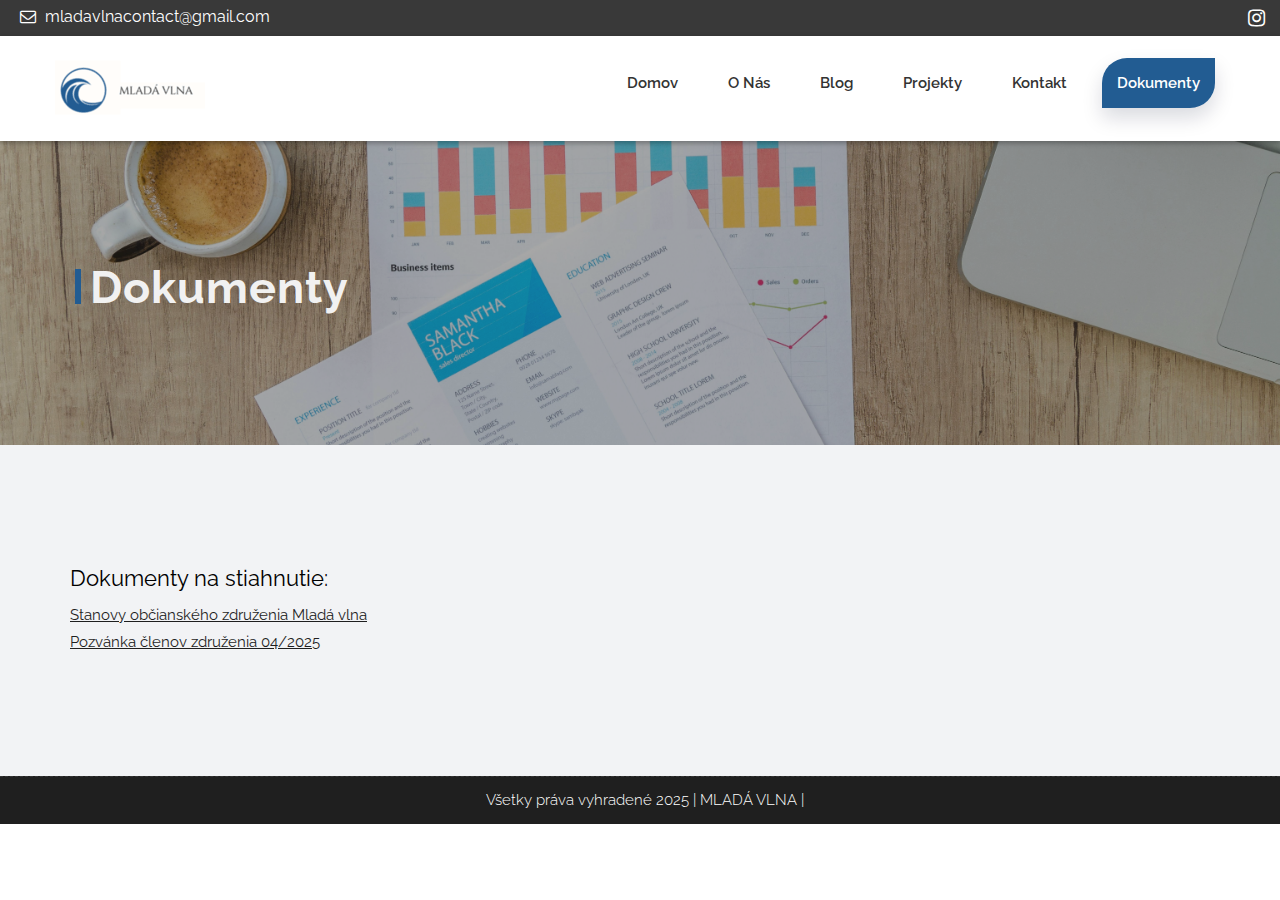
==== documents.html @ abb76377 "initial commit" ====
<!DOCTYPE html>
<html lang="sk">

    <!-- Basic -->
    <meta charset="utf-8">
    <meta http-equiv="X-UA-Compatible" content="IE=edge">   
   
    <!-- Mobile Metas -->
    <meta name="viewport" content="width=device-width, initial-scale=1.0">
    <!-- <meta name="viewport" content="width=device-width, minimum-scale=1.0, maximum-scale=1.0, user-scalable=no"> -->
 
     <!-- Site Metas -->
    <title>Mladá vlna - dokumenty</title>  
    <meta name="keywords" content="">
    <meta name="description" content="">
    <meta name="author" content="">

    <!-- Site Icons -->
    <link rel="shortcut icon" href="images/logos/logo_small.png" type="image/x-icon">
    <link rel="apple-touch-icon" href="images/apple-touch-icon.png">

    <!-- Bootstrap CSS -->
    <link rel="stylesheet" href="css/bootstrap.min.css">
    <!-- Site CSS -->
    <link rel="stylesheet" href="style.css">
    <!-- Responsive CSS -->
    <link rel="stylesheet" href="css/responsive.css">
    <!-- Custom CSS -->
    <link rel="stylesheet" href="css/custom.css">

    <!-- Modernizer for Portfolio -->
    <script src="js/modernizer.js"></script>

    <!--[if lt IE 9]>
      <script src="https://oss.maxcdn.com/libs/html5shiv/3.7.0/html5shiv.js"></script>
      <script src="https://oss.maxcdn.com/libs/respond.js/1.4.2/respond.min.js"></script>
    <![endif]-->

</head>
<body>

    <!-- LOADER -->
    <div id="preloader">
        <div class="loader">
			<div class="loader__bar"></div>
			<div class="loader__bar"></div>
			<div class="loader__bar"></div>
			<div class="loader__bar"></div>
			<div class="loader__bar"></div>
			<div class="loader__ball"></div>
		</div>
    </div><!-- end loader -->
    <!-- END LOADER -->
    
	<div class="top-bar">
		<div class="container-fluid">
			<div class="row">
				<div class="col-md-6 col-sm-6">
					<div class="left-top">
						<div class="email-box">
							<a href="#"><i class="fa fa-envelope-o" aria-hidden="true"></i> mladavlnacontact@gmail.com</a>
						</div>
					</div>
				</div>
				<div class="col-md-6 col-sm-6">
					<div class="right-top">
						<div class="social-box">
							<ul>
								<li><a href="https://www.instagram.com/mladavlna/" target="_blank" rel="noopener noreferrer"><i class="fa fa-instagram" aria-hidden="true"></i></a></li>
                                <!-- <li><a href="" target="_blank" rel="noopener noreferrer"><i class="fa fa-instagram" aria-hidden="true"></i></a></li> -->
                            </ul>
						</div>
					</div>
				</div>
			</div>
		</div>
	</div>
    <header class="header header_style_01">
        <nav class="megamenu navbar navbar-default">
            <div class="container-fluid">
                <div class="navbar-header">
                    <button type="button" class="navbar-toggle collapsed" data-toggle="collapse" data-target="#navbar" aria-expanded="false" aria-controls="navbar">
                        <span class="sr-only"></span>
                        <span class="icon-bar"></span>
                        <span class="icon-bar"></span>
                        <span class="icon-bar"></span>
                    </button>
                    <a class="navbar-brand" href="index.html"><img src="images/logos/logo_long.png" alt="image"></a>
                </div>
                <div id="navbar" class="navbar-collapse collapse">
                    <ul class="nav navbar-nav navbar-right">
                        <li><a href="index.html">Domov</a></li>
                        <li><a href="about-us.html">O nás</a></li>
                        <li><a href="blog.html">Blog</a></li>
                        <li><a href="projects.html">Projekty</a></li>
						<li><a href="contact.html">Kontakt</a></li>
                        <li><a href="documents.html" class="active">Dokumenty</a></li>
                    </ul>
                </div>
            </div>
        </nav>
    </header>

   	<div class="banner-area banner-bg-4">
		<div class="container">
			<div class="row">
				<div class="col-md-12">
					<div class="banner">
						<h2>Dokumenty</h2>
					</div>
				</div>
			</div>
		</div>
	</div>

    <div id="services" class="parallax section lb">
        <div class="container">
            <h2 style="color: black;">Dokumenty na stiahnutie:</h2>
            <a href="Documents/LT_Stanovy_20250120.pdf" download><u>Stanovy občianského združenia Mladá vlna</u></a><br>
            <a href="Documents/pozvanka_04_2025.pdf" download><u>Pozvánka členov združenia 04/2025</u></a>
        </div>
    </div>

    <div class="copyrights">
        <div class="container">
            <div class="footer-distributed">
                <div class="footer-left">                   
                    <p class="footer-company-name"> Všetky práva vyhradené 2025 | MLADÁ VLNA | </p>
                </div>
            </div>
        </div><!-- end container -->
    </div><!-- end copyrights -->

    <a href="#" id="scroll-to-top" class="dmtop global-radius"><i class="fa fa-angle-up"></i></a>

    <!-- ALL JS FILES -->
    <script src="js/all.js"></script>
    <!-- ALL PLUGINS -->
    <script src="js/custom.js"></script>
    <script src="js/portfolio.js"></script>
    <script src="js/hoverdir.js"></script>    

</body>
</html>
---- style.css ----
/*------------------------------------------------------------------
    Version: 1.0
-------------------------------------------------------------------*/


/*------------------------------------------------------------------
    [Table of contents]

    1. IMPORT FONTS
    2. IMPORT FILES
    3. SKELETON
    4. WP CORE
    5. HEADER
    6. SECTIONS
    7. SECTIONS
    8. PORTFOLIO
    9. TESTIMONIALS
    10. PRICING TABLES
    11. ICON BOXES
    12. MESSAGE BOXES
    13. FEATURES
    14. CONTACT
    15. FOOTER
    16. MISC
    17. BUTTONS
-------------------------------------------------------------------*/


/*------------------------------------------------------------------
    IMPORT FONTS
-------------------------------------------------------------------*/

@import url('https://fonts.googleapis.com/css?family=Raleway:100,200,300,400,500,600,700,900');

/*------------------------------------------------------------------
    IMPORT FILES
-------------------------------------------------------------------*/

@import url(css/animate.css);
@import url(css/flaticon.css);
@import url(css/icomoon.css);
@import url(css/prettyPhoto.css);
@import url(css/owl.carousel.css);
@import url(css/font-awesome.min.css);

/*------------------------------------------------------------------
    SKELETON
-------------------------------------------------------------------*/

body {
    font-size: 15px;
    font-family: 'Raleway', sans-serif;
    line-height: 1.80857;
}

body.demos .section {
    background: url(images/bg.png) repeat top center #f2f3f5;
}

body.demos .section-title img {
    max-width: 280px;
    display: block;
    margin: 10px auto;
}

body.demos .service-widget h3 {
    border-bottom: 1px solid #ededed;
    font-size: 18px;
    padding: 20px 0;
    background-color: #ffffff;
}

body.demos .service-widget {
    margin: 0 0 30px;
    padding: 30px;
    background-color: #fff
}

body.demos .container-fluid {
    max-width: 1080px
}

a {
    color: #1f1f1f;
    text-decoration: none !important;
    outline: none !important;
    -webkit-transition: all .3s ease-in-out;
    -moz-transition: all .3s ease-in-out;
    -ms-transition: all .3s ease-in-out;
    -o-transition: all .3s ease-in-out;
    transition: all .3s ease-in-out;
}

h1,
h2,
h3,
h4,
h5,
h6 {
    letter-spacing: 0;
    font-weight: normal;
    position: relative;
    padding: 0 0 10px 0;
    font-weight: normal;
    line-height: 120% !important;
    color: #1f1f1f;
    margin: 0
}

h1 {
    font-size: 24px
}

h2 {
    font-size: 22px
}

h3 {
    font-size: 18px
}

h4 {
    font-size: 16px
}

h5 {
    font-size: 14px
}

h6 {
    font-size: 13px
}

h1 a,
h2 a,
h3 a,
h4 a,
h5 a,
h6 a {
    color: #212121;
    text-decoration: none!important;
    opacity: 1
}

h1 a:hover,
h2 a:hover,
h3 a:hover,
h4 a:hover,
h5 a:hover,
h6 a:hover {
    opacity: .8
}

a {
    color: #1f1f1f;
    text-decoration: none;
    outline: none;
}

a,
.btn {
    text-decoration: none !important;
    outline: none !important;
    -webkit-transition: all .3s ease-in-out;
    -moz-transition: all .3s ease-in-out;
    -ms-transition: all .3s ease-in-out;
    -o-transition: all .3s ease-in-out;
    transition: all .3s ease-in-out;
}

.btn-custom {
    margin-top: 20px;
    background-color: transparent !important;
    border: 2px solid #ddd;
    padding: 12px 40px;
    font-size: 16px;
}

.lead {
    font-size: 18px;
    line-height: 30px;
    color: black;
    margin: 0;
    padding: 0;
    text-align: justify;
}

blockquote {
    margin: 20px 0 20px;
    padding: 30px;
}

ul, li, ol{
	margin: 0px;
	padding: 0px;
	list-style: none;
}

/*------------------------------------------------------------------
    WP CORE
-------------------------------------------------------------------*/

.first {
    clear: both
}

.last {
    margin-right: 0
}

.alignnone {
    margin: 5px 20px 20px 0;
}

.aligncenter,
div.aligncenter {
    display: block;
    margin: 5px auto 5px auto;
}

.alignright {
    float: right;
    margin: 10px 0 20px 20px;
}

.alignleft {
    float: left;
    margin: 10px 20px 20px 0;
}

a img.alignright {
    float: right;
    margin: 10px 0 20px 20px;
}

a img.alignnone {
    margin: 10px 20px 20px 0;
}

a img.alignleft {
    float: left;
    margin: 10px 20px 20px 0;
}

a img.aligncenter {
    display: block;
    margin-left: auto;
    margin-right: auto
}

.wp-caption {
    background: #fff;
    border: 1px solid #f0f0f0;
    max-width: 96%;
    /* Image does not overflow the content area */
    padding: 5px 3px 10px;
    text-align: center;
}

.wp-caption.alignnone {
    margin: 5px 20px 20px 0;
}

.wp-caption.alignleft {
    margin: 5px 20px 20px 0;
}

.wp-caption.alignright {
    margin: 5px 0 20px 20px;
}

.wp-caption img {
    border: 0 none;
    height: auto;
    margin: 0;
    max-width: 98.5%;
    padding: 0;
    width: auto;
}

.wp-caption p.wp-caption-text {
    font-size: 11px;
    line-height: 17px;
    margin: 0;
    padding: 0 4px 5px;
}


/* Text meant only for screen readers. */

.screen-reader-text {
    clip: rect(1px, 1px, 1px, 1px);
    position: absolute !important;
    height: 1px;
    width: 1px;
    overflow: hidden;
}

.screen-reader-text:focus {
    background-color: #f1f1f1;
    border-radius: 3px;
    box-shadow: 0 0 2px 2px rgba(0, 0, 0, 0.6);
    clip: auto !important;
    color: #21759b;
    display: block;
    font-size: 14px;
    font-size: 0.875rem;
    font-weight: bold;
    height: auto;
    left: 5px;
    line-height: normal;
    padding: 15px 23px 14px;
    text-decoration: none;
    top: 5px;
    width: auto;
    z-index: 100000;
    /* Above WP toolbar. */
}

/*------------------------------------------------------------------
    Top head
-------------------------------------------------------------------*/

.top-bar{
	background: #393939;
}
.left-top{
	padding: 3px 0px; 
}
.email-box{
	display: inline-block;
	margin-right: 20px;
}
.email-box a{
	color: #ffffff;
	font-size: 16px;
}
.email-box a:hover{
	color: #225C92;
}
.email-box a i{
	padding: 0px 5px;
}
.phone-box{
	display: inline-block;
}

.phone-box a{
	color: #ffffff;
	font-size: 16px;
}
.phone-box a:hover{
	color: #225C92;
}
.phone-box a i{
	padding: 0px 5px;
}

.social-box{
	float: right;
}

.social-box ul li{
	display: inline-block;
	padding-left: 10px;
}

.social-box ul li a{
	color: #ffffff;
	font-size: 20px;
}
.social-box ul li a:hover{
	color: #225C92;
}


/*------------------------------------------------------------------
    HEADER
-------------------------------------------------------------------*/

.megamenu .nav,
.megamenu .collapse,
.megamenu .dropup,
.megamenu .dropdown {
    position: static;
}

.megamenu .container-fluid {
    position: relative;
}

.megamenu .dropdown-menu {
    left: auto;
}

.megamenu .megamenu-content {
    padding: 20px 30px;
}

.megamenu .dropdown.megamenu-fw .dropdown-menu {
    left: 0;
    right: 0;
}

.megamenu .list-unstyled {
    min-width: 200px;
}

.header_style_01 {
    background-color: rgba(255, 255, 255);
    display: block;
    left: 0;
    padding: 20px 40px !important;
    position: relative;
    right: 0;
    top: 0;
    width: 100%;
	-webkit-box-shadow: 0px 2px 5px 0px rgba(0,0,0,0.30);
	-moz-box-shadow: 0px 2px 5px 0px rgba(0,0,0,0.30);
	box-shadow: 0px 2px 5px 0px rgba(0,0,0,0.30);
    z-index: 111;
}

.header_style_01 .navbar-default {
    background-color: transparent;
    border: 0;
	border-radius: 0px;
}

.header_style_01 .navbar,
.header_style_01 .navbar-nav,
.header_style_01 .navbar-default,
.header_style_01 .nav {
    margin-bottom: 0 !important;
}

.header_style_01 .navbar-brand {
    padding: 2px 15px 0 15px;
	height: auto;
}

.header_style_01 .navbar-default .navbar-nav > li > a {
    border-radius: 0;
    color: #ffffff;
    font-size: 15px;
    font-style: normal;
    font-weight: 600;
    text-transform: capitalize;
    background-color: transparent;
}

.header_style_01 .navbar-default .navbar-nav > li a {
	color: #333333;
	padding: 15px 15px;
}

.header_style_01 .navbar-default .navbar-nav > li a.active{
	color: #ffffff;
	box-shadow: 0 10px 20px 0 rgba(5, 16, 44, .15);
	border-radius: 25px 0px 25px 0px;
	background: #225C92;
}

.header_style_01 .navbar-default .navbar-nav > li:hover a,
.header_style_01 .navbar-default .navbar-nav > li:focus a {
    color: #ffffff;
	box-shadow: 0 10px 20px 0 rgba(5, 16, 44, .15);
	border-radius: 25px 0px 25px 0px;
	background: #225C92;
}

.header_style_01 .navbar-right > li {
    margin-top: 2px;
    -webkit-transition: all .3s ease-in-out;
    -moz-transition: all .3s ease-in-out;
    -ms-transition: all .3s ease-in-out;
    -o-transition: all .3s ease-in-out;
    transition: all .3s ease-in-out;
}

.header_style_01 .navbar-right > li > a {
    padding-bottom: 10px;
    padding-top: 10px;
}

li.social-links {
    margin: 0 8px;
}

li.social-links a {
    padding: 13px 0 !important;
}

.navbar-nav li {
    position: relative;
	margin: 0px 10px;
}

.navbar-nav span {
    font-size: 24px;
    position: absolute;
    right: 2px;
    top: 13px;
}

/*------------------------------------------------------------------
    Banner Slider
-------------------------------------------------------------------*/

.slider-bg-one {
    background-image: url("uploads/slider_01.jpg");
    background-position: center center;
    background-repeat: no-repeat;
    background-size: cover;
}

.slider-bg-two {
    background-image: url("uploads/slider_02.jpg");
    background-position: center center;
    background-repeat: no-repeat;
    background-size: cover;
}

.slider-bg-three {
    background-image: url("uploads/slider_03.jpg");
    background-position: center center;
    background-repeat: no-repeat;
    background-size: cover;
}

.slider-content-area {
    height: 100vh;
    position: relative;
}

.home-one-slider-otem .slider-content-area {
    height: 650px;
    position: relative;
}

.slide-text {
    position: absolute;
    top: 50%;
    transform: translateY(-50%);
    width: 100%;
    z-index: 1;
}

.slide-text h1 {
    color: #fff;
    font-size: 70px;
    font-weight: 700;
    text-transform: capitalize;
	text-shadow: 0px 4px 3px rgba(0,0,0,0.4),
             0px 8px 13px rgba(0,0,0,0.1),
             0px 18px 23px rgba(0,0,0,0.1);
}

.slide-text h1 span{
	color: #225C92;
}

.slide-text h2 {
    color: #fff;
    font-size: 22px;
    letter-spacing: 1px;
    margin-bottom: 20px;
	text-shadow: 0px 4px 3px rgba(0,0,0,0.4),
             0px 8px 13px rgba(0,0,0,0.1),
             0px 18px 23px rgba(0,0,0,0.1);
}


.slider-wrapper .owl-nav .owl-prev, .slider-wrapper .owl-nav .owl-next {
    background: #393939;
    height: 60px;
    top: 50%;
    transform: translateY(-50%);
    transition: all 0.4s ease-in-out 0s;
    width: 60px;
	border-radius: 25px 0px 25px 0px;
}

.slider-wrapper .owl-nav .owl-prev:hover, .slider-wrapper .owl-nav .owl-next:hover {
	background: #225C92;
}

.slider-wrapper .owl-nav .owl-prev {
    margin-left: 0%;
	left: 0px;
	position: absolute;
}

.slider-wrapper .owl-nav .owl-prev i{
	position: absolute;
	left: 0px;
	right: 0;
	width: auto;
	height: auto;
	background: none;
	color: #ffffff;
}

.slider-wrapper .owl-nav .owl-next {
    margin-right: 0%;
    right: 0;
	position: absolute;
}

.slider-wrapper .owl-nav .owl-next i{
	position: absolute;
	right: 0;
	left: 0px;
	width: auto;
	height: auto;
	background: none;
	color: #ffffff;
}

.home-one-slider-otem::before{
	content: "";
	position: absolute;
	background: rgba(0,0,0, 0.8);
	width: 100%;
	height: 100%;
	top: 0%;
	left: 100%;
	z-index: 1
}


/*------------------------------------------------------------------
    SECTIONS
-------------------------------------------------------------------*/

.parallax {
    background-attachment: fixed;
    background-size: cover;
    height: 100%;
    padding: 120px 0;
    position: relative;
    width: 100%;
}

.parallax.parallax-off {
    background-attachment: scroll !important;
    display: block;
    height: 100%;
    min-height: 100%;
    overflow: hidden;
    position: relative;
    background-position: center center;
    vertical-align: sub;
    width: 100%;
    z-index: 2;
}

.no-scroll-xy {
    overflow: hidden !important;
    -webkit-transition: all .4s ease-in-out;
    -moz-transition: all .4s ease-in-out;
    -ms-transition: all .4s ease-in-out;
    -o-transition: all .4s ease-in-out;
    transition: all .4s ease-in-out;
}

.section {
    display: block;
    position: relative;
    overflow: hidden;
    padding: 120px 0;
}

.section-team {
    display: block;
    position: relative;
    overflow: hidden;
    padding: 10px 0;
}

.noover {
    overflow: visible;
}

.noover .btn-dark {
    border: 0 !important;
}

.nopad {
    padding: 0;
}

.nopadtop {
    padding-top: 0;
}

.section.wb {
    background-color: #ffffff;
}

.section.lb {
    background-color: #f2f3f5;
}

.section.db {
    background-color: #1f1f1f;
}

.section.color1 {
    background-color: #448AFF;
}

.first-section {
    display: block;
    position: relative;
    overflow: hidden;
    padding: 16em 0 13em;
}

.first-section h2 {
    color: #ffffff;
    font-size: 68px;
    font-weight: 300;
    text-transform: capitalize;
    display: block;
    margin: 0;
    padding: 0 0 30px;
    position: relative;
}

.first-section .lead {
    font-size: 21px;
    font-weight: 300;
    padding: 0 0 40px;
    margin: 0;
    line-height: inherit;
    color: #ffffff;
}

.macbookright {
    width: 980px;
    position: absolute;
    right: -15%;
    bottom: -6%;
}

.section-title {
    display: block;
    position: relative;
    margin-bottom: 60px;
}

.section-title p {
    color: #999;
    font-weight: 400;
    font-size: 18px;
    line-height: 33px;
    margin: 0;
}

.section-title h3 {
    font-size: 42px;
    font-weight: 500;
    line-height: 62px;
    margin: 0 0 25px;
    padding: 0;
    text-transform: none;
}

.section.colorsection p,
.section.colorsection h3,
.section.db h3 {
    color: #ffffff;
}

.service-widget{
	background: #ffffff;
}

.section.lb .service-dit h3{
	padding: 12px 0px;
}
.service-dit{
	padding: 20px 15px;
}


/*------------------------------------------------------------------
    PORTFOLIO
-------------------------------------------------------------------*/

.item-h2,
.item-h1 {
    height: 100% !important;
    height: auto !important;
}

.isotope-item {
    z-index: 2;
    padding: 0;
}

.isotope-hidden.isotope-item {
    pointer-events: none;
    z-index: 1;
}

.isotope,
.isotope .isotope-item {
    /* change duration value to whatever you like */
    -webkit-transition-duration: 0.8s;
    -moz-transition-duration: 0.8s;
    transition-duration: 0.8s;
}

.isotope {
    -webkit-transition-property: height, width;
    -moz-transition-property: height, width;
    transition-property: height, width;
}

.isotope .isotope-item {
    -webkit-transition-property: -webkit-transform, opacity;
    -moz-transition-property: -moz-transform, opacity;
    transition-property: transform, opacity;
}

.portfolio-filter ul {
    padding: 0;
    z-index: 2;
    display: block;
    position: relative;
    margin: 0;
}

.portfolio-filter ul li {
    border-radius: 0;
    display: inline-block;
    margin: 0 5px 0 0;
    text-decoration: none;
    text-transform: uppercase;
    vertical-align: middle;
}

.portfolio-filter ul li:last-child:after {
    content: "";
}

.portfolio-filter ul li .btn-dark {
    box-shadow: none;
    background-color: transparent;
    border: 2px solid #225C92 !important;
    color: #393939;
    font-weight: 500;
    font-size: 14px;
    padding: 15px 35px;
}

.da-thumbs {
    list-style: none;
    position: relative;
    padding: 0;
}

.da-thumbs .pitem {
    margin: 0;
    padding: 15px;
    position: relative;
}

.da-thumbs .pitem a,
.da-thumbs .pitem a img {
    display: block;
    position: relative;
}

.da-thumbs .pitem a {
    overflow: hidden;
}

.da-thumbs .pitem a div {
    position: absolute;
    background-color: rgba(0, 0, 0, 0.8);
    width: 100%;
    height: 100%;
}

.da-thumbs .pitem a div h3 {
    display: block;
    color: #ffffff;
    font-size: 20px;
    padding: 30px 15px;
    text-transform: capitalize;
    font-weight: normal;
}

.da-thumbs .pitem a div h3 small {
    display: block;
    color: #ffffff;
    margin-top: 5px;
    font-size: 13px;
    font-weight: 300;
}

.da-thumbs .pitem a div i {
    background-color: #225C92;
    position: absolute;
    color: #ffffff !important;
    bottom: 0;
    font-size: 15px;
    z-index: 12;
    right: 0;
    width: 50px;
    height: 50px;
    line-height: 50px;
    text-align: center;
	border-radius: 25px 0px 0px 0px;
}


/*------------------------------------------------------------------
    TESTIMONIALS
-------------------------------------------------------------------*/

.logos img {
    margin: auto;
    display: block;
    text-align: center;
    width: 100%;
    opacity: 0.3;
}

.logos img:hover {
    opacity: 0.5;
}

.desc h3 i {
    color: #225C92;
    font-size: 37px;
    vertical-align: middle;
    margin-right: 12px;
}

.desc {
    padding: 30px;
    position: relative;
    background: #393939;
    border: 1px solid #393939;
	-webkit-border-radius: 25px 0px 25px 0px;
	-moz-border-radius: 25px 0px 25px 0px;
	border-radius: 25px 0px 25px 0px;
}

.testi-meta {
    display: block;
    margin-top: 20px;
}

.testimonial h4 {
    font-size: 18px;
    color: #ffffff;
    padding: 13px 0 0;
}

.testimonial img {
    max-width: 55px;
}

.testimonial small {
    margin-top: 7px;
    font-size: 16px;
    display: block;
}

.testimonial {
    background-color: transparent;
}

.testimonial h3 {
    padding: 0 0 10px;
    font-size: 20px;
    font-weight: 600;
}

.testimonial small,
.testimonial .lead {
    background-color: transparent;
    color: #aaa;
    display: block;
    font-size: 16px;
    font-style: italic;
    line-height: 30px;
    margin: 0;
    padding: 0;
    position: relative;
}

.testimonial p:after {
    display: none;
}


/*------------------------------------------------------------------
    PRICING TABLES
-------------------------------------------------------------------*/

.pricing-table {
    margin: 50px 0 0 0;
    background: #fff;
    box-shadow: 0 5px 14px rgba(0, 0, 0, 0.1);
}

.pricing-table i {
    width: 30px;
    color: #c2c2c2;
    display: inline-block;
    margin-right: 10px;
    padding-right: 5px;
    border-right: 1px solid #ececec;
}

.pricing-table .btn-dark {
    padding: 10px 24px;
    font-size: 15px;
}

.pricing-table strong {
    font-weight: 600;
    margin-right: 6px;
    color: #1f1f1f;
}

.pricing-table-header {
    padding: 30px 0 25px 0;
    background: #ffffff;
}

.pricing-table-header h2 {
    font-size: 31px;
    margin: 0;
    padding: 0;
    font-weight: 300;
}

.pricing-table-header h3 {
    font-size: 15px;
    font-weight: 600;
    color: #aaaaaa;
    margin-top: 10px;
    text-transform: uppercase;
}

.pricing-table-space {
    height: 10px;
}

.pricing-table-text {
    margin: 15px 30px 0 30px;
    padding: 0 10px 15px 10px;
    border-bottom: 1px solid #ececec;
    font-weight: 300;
    line-height: 30px;
    color: #c2c2c2;
    font-size: 16px;
}

.pricing-table-text p {
    font-weight: 400;
}

.pricing-table-features {
    margin: 15px 30px 0 30px;
    padding: 0 10px 15px 30px;
    border-bottom: 1px solid #ececec;
    text-align: left;
    line-height: 30px;
    font-size: 16px;
    color: #c2c2c2;
}

.pricing-table-highlighted h3,
.pricing-table-highlighted h2 {
    color: #ffffff !important;
}

.pricing-table-sign-up {
    margin-top: 25px;
    padding-bottom: 30px;
}


/* Highlighted table */

.pricing-table-highlighted {
    margin-top: 0;
}

.m130 {
    margin-top: 130px;
}

.nav-pills {
    border: 1px solid #e1e1e1;
}

.nav-pills > li {
    width: 50%;
    padding: 10px;
    float: left;
    margin: 0 !important;
}

.nav-pills > li > a {
    margin: 0!important;
    text-align: center;
    background-color: #f4f4f4;
}


/*------------------------------------------------------------------
    ICON BOXES
-------------------------------------------------------------------*/

.icon-wrapper {
    position: relative;
    cursor: pointer;
    display: block;
    z-index: 1;
}

.icon-wrapper i {
    width: 75px;
    height: 75px;
    text-align: center;
    line-height: 75px;
    font-size: 28px;
    background-color: #f2f3f5;
    color: #1f1f1f;
    margin-top: 0;
}

.small-icons.icon-wrapper:hover i,
.small-icons.icon-wrapper:hover i:hover,
.small-icons.icon-wrapper i {
    width: auto !important;
    height: auto !important;
    line-height: 1 !important;
    padding: 0 !important;
    color: #e3e3e3 !important;
    background-color: transparent !important;
    background: none !important;
    margin-right: 10px !important;
    vertical-align: middle;
    font-size: 24px !important;
}

.small-icons.icon-wrapper h3 {
    font-size: 18px;
    padding-bottom: 5px;
}

.small-icons.icon-wrapper p {
    padding: 0;
    margin: 0;
}

.icon-wrapper h3 {
    font-size: 21px;
    padding: 0 0 15px;
    margin: 0;
}

.icon-wrapper p {
    margin-bottom: 0;
    padding-left: 95px;
}

.icon-wrapper p small {
    display: block;
    color: #999;
    margin-top: 10px;
    text-transform: none;
    font-weight: 600;
    font-size: 16px;
}

.icon-wrapper p small:after {
    content: "\f105";
    font-family: FontAwesome;
    margin-left: 5px;
    font-size: 11px;
}

.effect-1 {
    display: inline-block;
    cursor: pointer;
    text-align: center;
    position: relative;
    text-decoration: none;
    z-index: 1;
}

.effect-1:after {
    pointer-events: none;
    position: absolute;
    width: 100%;
    height: 100%;
    border-radius: 50%;
    content: '';
    -webkit-box-sizing: content-box;
    -moz-box-sizing: content-box;
    box-sizing: content-box;
}

.effect-1 {
    -webkit-transition: background 0.2s, color 0.2s;
    -moz-transition: background 0.2s, color 0.2s;
    transition: background 0.2s, color 0.2s;
}

.effect-1:after {
    top: -7px;
    left: -7px;
    padding: 7px;
    box-shadow: 0 0 0 2px #fcbf02;
    -webkit-transition: -webkit-transform 0.2s, opacity 0.2s;
    -webkit-transform: scale(.8);
    -moz-transition: -moz-transform 0.2s, opacity 0.2s;
    -moz-transform: scale(.8);
    -ms-transform: scale(.8);
    transition: transform 0.2s, opacity 0.2s;
    transform: scale(.8);
    opacity: 0;
}

.effect-1:hover:after {
    -webkit-transform: scale(1);
    -moz-transform: scale(1);
    -ms-transform: scale(1);
    transform: scale(1);
    opacity: 1;
}

.effect-1:after {
    -webkit-transform: scale(1.2);
    -moz-transform: scale(1.2);
    -ms-transform: scale(1.2);
    transform: scale(1.2);
}

.effect-1:hover:after {
    -webkit-transform: scale(1);
    -moz-transform: scale(1);
    -ms-transform: scale(1);
    transform: scale(1);
    opacity: 1;
}


/*------------------------------------------------------------------
    MESSAGE BOXES
-------------------------------------------------------------------*/

.service-widget h3 {
    font-size: 22px;
    color: #ffffff;
    padding: 20px 0 12px;
    margin: 0;
	font-weight: 600;
}

.service-widget h3 a,
.section.wb .service-widget h3,
.section.lb .service-widget h3 {
    color: #1f1f1f;
}

.service-widget p {
    margin-bottom: 0;
    padding-bottom: 0;
}

.message-box h4 {
    text-transform: uppercase;
    padding: 0;
    margin: 0 0 5px;
    font-weight: 600;
    letter-spacing: 0.5px;
    font-size: 15px;
    color: #999;
}

.message-box h2 {
    font-size: 28px;
    font-weight: 500;
    padding: 0 0 10px;
    margin: 0;
    line-height: 62px;
    margin-top: 0;
    text-transform: none;
}

.message-box p {
    margin-bottom: 20px;
}

.message-box .lead {
    padding-top: 10px;
    font-size: 19px;
    font-style: italic;
    color: #999;
    padding-bottom: 0;
}

.post-media {
    position: relative;
}

.post-media img {
    width: 100%;
}

.playbutton {
    position: absolute;
    color: #ffffff !important;
    top: 40%;
    font-size: 60px;
    z-index: 12;
    left: 0;
    right: 0;
    text-align: center;
    margin: -20px auto;
}

.hoverbutton {
    background-color: #225C92;
    position: absolute;
    color: #ffffff !important;
    top: 48%;
    font-size: 21px;
    z-index: 12;
    left: 0;
    opacity: 0;
    right: 0;
    width: 50px;
    height: 50px;
    line-height: 50px;
    text-align: center;
    margin: -20px auto;
}

.service-widget:hover .hoverbutton {
    opacity: 1;
}

hr.hr1 {
    position: relative;
    margin: 60px 0;
    border: 1px dashed #f2f3f5;
}

hr.hr2 {
    position: relative;
    margin: 17px 0;
    border: 1px dashed #f2f3f5;
}

hr.hr3 {
    position: relative;
    margin: 25px 0 30px 0;
    border: 1px dashed #f2f3f5;
}

hr.invis {
    border-color: transparent;
}

hr.invis1 {
    margin: 10px 0;
    border-color: transparent;
}

.section.parallax hr.hr1 {
    border-color: rgba(255, 255, 255, 0.1);
}

.sep1 {
    display: block;
    position: absolute;
    content: '';
    width: 40px;
    height: 40px;
    bottom: -20px;
    left: 50%;
    margin-left: -14px;
    background-color: #1f1f1f;
    -ms-transform: rotate(45deg);
    -webkit-transform: rotate(45deg);
    transform: rotate(45deg);
    z-index: 1;
}

.sep2 {
    display: block;
    position: absolute;
    content: '';
    width: 40px;
    height: 40px;
    top: -20px;
    left: 50%;
    margin-left: -14px;
    background-color: #1f1f1f;
    -ms-transform: rotate(45deg);
    -webkit-transform: rotate(45deg);
    transform: rotate(45deg);
    z-index: 1;
}


/* Divider Styles */

.divider-wrapper {
    width: 100%;
    box-shadow: 0 5px 14px rgba(0, 0, 0, 0.1);
    height: 540px;
    margin: 0 auto;
    position: relative;
}

.divider-wrapper:hover {
    cursor: none;
}

.divider-bar {
    position: absolute;
    width: 10px;
    left: 50%;
    top: -10px;
    bottom: -15px;
}

.code-wrapper {
    border: 1px solid #ffffff;
    display: block;
    overflow: hidden;
    width: 100%;
    height: 100%;
    position: relative;
    background: url("uploads/code.jpg") no-repeat;
}

.design-wrapper {
    overflow: hidden;
    position: absolute;
    top: 0;
    left: 0;
    right: 0;
    bottom: 0;
    -webkit-transform: translateX(50%);
    transform: translateX(50%);
}

.design-image {
    display: block;
    width: 100%;
    height: 100%;
    position: relative;
    -webkit-transform: translateX(-50%);
    transform: translateX(-50%);
    background: url("uploads/design.jpg") no-repeat;
}


/*------------------------------------------------------------------
    FEATURES
-------------------------------------------------------------------*/

.customwidget h1 {
    font-size: 44px;
    color: #ffffff;
    padding: 15px 0 25px;
    margin: 0;
    line-height: 1 !important;
    font-weight: 500;
}

.customwidget ul {
    padding: 0;
    display: block;
    margin-bottom: 30px;
}

.customwidget li i {
    margin-right: 5px;
}

.customwidget li {
    color: #ffffff;
    margin-right: 10px;
}

.image-center img {
    position: relative;
    margin: 0 0 -208px;
    z-index: 10;
    padding-right: 30px;
    text-align: center;
}

.customwidget p {
    font-style: italic;
    font-size: 18px;
    padding: 0 0 10px;
}

.img-center img {
    width: 100%;
    box-shadow: 0 5px 14px rgba(0, 0, 0, 0.1);
}

.img-center {
    margin: auto;
}

#features li p {
    margin-bottom: 0;
    padding-bottom: 0;
}

#features li {
    display: table;
    width: 100%;
    margin: 64px 0;
    cursor: pointer;
	-webkit-box-shadow: 0px 5px 35px 0px rgba(148, 146, 245, 0.15);
	box-shadow: 0px 5px 35px 0px rgba(148, 146, 245, 0.15);
	background: #393939;
	border-radius: 25px 0px 25px 0px;
	transition: all 1s ease-in-out;
}

#features li:hover {
	transform: scale(1.07);
	transition: all 1s ease-in-out;
	z-index: 1000;
}

.features-left,
.features-right {
    padding: 0 10px;
}

.features-right li:last-child,
.features-left li:last-child {
    margin-bottom: 0px;
    padding-bottom: 0 !important;
}

.features-right li i,
.features-left li i {
    width: 68px;
    height: 68px;
    line-height: 68px;
    display: table;
    border-radius: 25px 0px 25px 0px;
    font-size: 26px;
	color: #ffffff;
    background-color: #225C92;
    margin: 0 auto 22px;
    position: relative;
    text-align: center;
    z-index: 55;
    transition: .4s;
    padding: 0;
}

.features-right li i:hover,
.features-left li i:hover {
	background: #fcbf02;
}

#features i img {
    display: table;
    margin: 0 auto;
}

.features-left li i:before,
.features-right li i:before {
    text-align: center;
}

.features-right li i .ico-current,
.features-left li i .ico-current {
    opacity: 1;
    transition: .4s;
    visibility: visible;
}

.features-right li i .ico-hover,
.features-left li i .ico-hover {
    opacity: 0;
    transition: .4s;
    visibility: hidden;
    top: 19px;
}

.features-right li:hover .ico-current,
.features-left li:hover .ico-current {
    opacity: 0;
    transition: .4s;
    visibility: hidden;
}

.features-right li:hover .ico-hover,
.features-left li:hover .ico-hover {
    opacity: 1;
    transition: .4s;
    visibility: visible;
}

.features-right i {
    float: left;
}

.fr-inner {
    margin-left: 90px;
}

.features-left i {
    float: right;
}

.fl-inner {
    text-align: right;
    margin-right: 90px;
}

#features h4 {
    text-transform: capitalize;
    margin: 0;
    font-size: 19px;
	color: #ffffff;
}


/*------------------------------------------------------------------
    CONTACT
-------------------------------------------------------------------*/

.bootstrap-select {
    width: 100%;
    /*IE9 and below*/
}

.bootstrap-select > .dropdown-toggle {
    width: 100%;
    padding-right: 25px;
}

.has-error .bootstrap-select .dropdown-toggle,
.error .bootstrap-select .dropdown-toggle {
    border-color: #b94a48;
}

.bootstrap-select.fit-width {
    width: auto !important;
}

.bootstrap-select:not([class*="col-"]):not([class*="form-control"]):not(.input-group-btn) {
    width: 100%;
}

.bootstrap-select .dropdown-toggle:focus {
    outline: thin dotted #333333 !important;
    outline: 5px auto -webkit-focus-ring-color !important;
    outline-offset: -2px;
}

.bootstrap-select.form-control {
    margin-bottom: 0;
    padding: 0;
    border: none;
}

.bootstrap-select.form-control:not([class*="col-"]) {
    width: 100%;
}

.bootstrap-select.form-control.input-group-btn {
    z-index: auto;
}

.bootstrap-select.btn-group:not(.input-group-btn),
.bootstrap-select.btn-group[class*="col-"] {
    float: none;
    display: inline-block;
    margin-left: 0;
}

.bootstrap-select.btn-group.dropdown-menu-right,
.bootstrap-select.btn-group[class*="col-"].dropdown-menu-right,
.row .bootstrap-select.btn-group[class*=""].dropdown-menu-right {
    float: right;
}

.form-inline .bootstrap-select.btn-group,
.form-horizontal .bootstrap-select.btn-group,
.form-group .bootstrap-select.btn-group {
    margin-bottom: 0;
}

.form-group-lg .bootstrap-select.btn-group.form-control,
.form-group-sm .bootstrap-select.btn-group.form-control {
    padding: 0;
}

.form-inline .bootstrap-select.btn-group .form-control {
    width: 100%;
}

.bootstrap-select.btn-group.disabled,
.bootstrap-select.btn-group > .disabled {
    cursor: not-allowed;
}

.bootstrap-select.btn-group.disabled:focus,
.bootstrap-select.btn-group > .disabled:focus {
    outline: none !important;
}

.bootstrap-select.btn-group .dropdown-toggle .filter-option {
    display: inline-block;
    overflow: hidden;
    width: 100%;
    text-align: left;
}

.bootstrap-select.btn-group .dropdown-toggle .fa-angle-down {
    position: absolute;
    top: 30% !important;
    right: -5px;
    vertical-align: middle;
}

.bootstrap-select.btn-group[class*="col-"] .dropdown-toggle {
    width: 100%;
}

.bootstrap-select.btn-group .dropdown-menu {
    border: 1px solid #ededed;
    box-shadow: none;
    box-sizing: border-box;
    min-width: 100%;
    padding: 20px 10px;
    z-index: 1035;
}

.dropdown-menu > li > a {
    background-color: transparent !important;
    color: #bcbcbc !important;
    font-size: 15px;
    padding: 10px 20px;
}

.bootstrap-select.btn-group .dropdown-menu.inner {
    position: static;
    float: none;
    border: 0;
    padding: 0;
    margin: 0;
    border-radius: 0;
    -webkit-box-shadow: none;
    box-shadow: none;
}

.bootstrap-select.btn-group .dropdown-menu li {
    position: relative;
}

.bootstrap-select.btn-group .dropdown-menu li.active small {
    color: #fff;
}

.bootstrap-select.btn-group .dropdown-menu li.disabled a {
    cursor: not-allowed;
}

.bootstrap-select.btn-group .dropdown-menu li a {
    cursor: pointer;
}

.bootstrap-select.btn-group .dropdown-menu li a.opt {
    position: relative;
    padding-left: 2.25em;
}

.bootstrap-select.btn-group .dropdown-menu li a span.check-mark {
    display: none;
}

.bootstrap-select.btn-group .dropdown-menu li a span.text {
    display: inline-block;
}

.bootstrap-select.btn-group .dropdown-menu li small {
    padding-left: 0.5em;
}

.bootstrap-select.btn-group .dropdown-menu .notify {
    position: absolute;
    bottom: 5px;
    width: 96%;
    margin: 0 2%;
    min-height: 26px;
    padding: 3px 5px;
    background: #f5f5f5;
    border: 1px solid #e3e3e3;
    -webkit-box-shadow: inset 0 1px 1px rgba(0, 0, 0, 0.05);
    box-shadow: inset 0 1px 1px rgba(0, 0, 0, 0.05);
    pointer-events: none;
    opacity: 0.9;
    -webkit-box-sizing: border-box;
    -moz-box-sizing: border-box;
    box-sizing: border-box;
}

.bootstrap-select.btn-group .no-results {
    padding: 3px;
    background: #f5f5f5;
    margin: 0 5px;
    white-space: nowrap;
}

.bootstrap-select.btn-group.fit-width .dropdown-toggle .filter-option {
    position: static;
}

.bootstrap-select.btn-group.fit-width .dropdown-toggle .caret {
    position: static;
    top: auto;
    margin-top: 4px;
}

.bootstrap-select.btn-group.show-tick .dropdown-menu li.selected a span.check-mark {
    position: absolute;
    display: inline-block;
    right: 15px;
    margin-top: 5px;
}

.bootstrap-select.btn-group.show-tick .dropdown-menu li a span.text {
    margin-right: 34px;
}

.bootstrap-select.show-menu-arrow.open > .dropdown-toggle {
    z-index: 1036;
}

.bootstrap-select.show-menu-arrow .dropdown-toggle:before {
    content: '';
    border-left: 7px solid transparent;
    border-right: 7px solid transparent;
    border-bottom: 7px solid rgba(204, 204, 204, 0.2);
    position: absolute;
    bottom: -4px;
    left: 9px;
    display: none;
}

.bootstrap-select.show-menu-arrow .dropdown-toggle:after {
    content: '';
    border-left: 6px solid transparent;
    border-right: 6px solid transparent;
    border-bottom: 6px solid white;
    position: absolute;
    bottom: -4px;
    left: 10px;
    display: none;
}

.bootstrap-select.show-menu-arrow.dropup .dropdown-toggle:before {
    bottom: auto;
    top: -3px;
    border-top: 7px solid rgba(204, 204, 204, 0.2);
    border-bottom: 0;
}

.bootstrap-select.show-menu-arrow.dropup .dropdown-toggle:after {
    bottom: auto;
    top: -3px;
    border-top: 6px solid white;
    border-bottom: 0;
}

.bootstrap-select.show-menu-arrow.pull-right .dropdown-toggle:before {
    right: 12px;
    left: auto;
}

.bootstrap-select.show-menu-arrow.pull-right .dropdown-toggle:after {
    right: 13px;
    left: auto;
}

.bootstrap-select.show-menu-arrow.open > .dropdown-toggle:before,
.bootstrap-select.show-menu-arrow.open > .dropdown-toggle:after {
    display: block;
}

.bs-searchbox,
.bs-actionsbox,
.bs-donebutton {
    padding: 4px 8px;
}

.bs-actionsbox {
    float: left;
    width: 100%;
    -webkit-box-sizing: border-box;
    -moz-box-sizing: border-box;
    box-sizing: border-box;
}

.bs-actionsbox .btn-group button {
    width: 50%;
}

.bs-donebutton {
    float: left;
    width: 100%;
    -webkit-box-sizing: border-box;
    -moz-box-sizing: border-box;
    box-sizing: border-box;
}

.bs-donebutton .btn-group button {
    width: 100%;
}

.bs-searchbox + .bs-actionsbox {
    padding: 0 8px 4px;
}

.bs-searchbox .form-control {
    margin-bottom: 0;
    width: 100%;
}

select.bs-select-hidden,
select.selectpicker {
    display: none !important;
}

select.mobile-device {
    position: absolute !important;
    top: 0;
    left: 0;
    display: block !important;
    width: 100%;
    height: 100% !important;
    opacity: 0;
}


/*# sourceMappingURL=bootstrap-select.css.map */

.bootstrap-select > .btn {
    background: rgba(0, 0, 0, 0) none repeat scroll 0 0;
    font-size: 15px;
    height: 33px;
    box-shadow: none !important;
    border: 0 !important;
    padding: 0;
    width: 100%;
    color: #bcbcbc !important;
}

.contact_form {
    border: 1px solid #ededed;
    box-shadow: 0 5px 14px rgba(0, 0, 0, 0.1);
    background-color: #bec3cc96;
    padding: 40px 30px;
}

.contact_form .form-control {
    background-color: #fff;
    margin-bottom: 30px;
    box-sizing: border-box;
    color: #bcbcbc;
    font-size: 16px;
    outline: 0 none;
    padding: 10px 25px;
    height: 55px;
    resize: none;
    box-shadow: none !important;
    width: 100%;
}

.contact_form textarea {
    color: #bcbcbc;
    padding: 20px 25px !important;
    height: 160px !important;
}

.contact_form .form-control::-webkit-input-placeholder {
    color: #bcbcbc;
}

.contact_form .form-control::-moz-placeholder {
    opacity: 1;
    color: #bcbcbc;
}

.contact_form .form-control::-ms-input-placeholder {
    color: #bcbcbc;
}

#contact {
    background: url(images/bg.png) no-repeat center center #fff;
}


/*------------------------------------------------------------------
    FOOTER
-------------------------------------------------------------------*/

.cac {
    background-color: #232323;
    -webkit-transition: all .3s ease-in-out;
    -moz-transition: all .3s ease-in-out;
    -ms-transition: all .3s ease-in-out;
    -o-transition: all .3s ease-in-out;
    transition: all .3s ease-in-out;
}

.cac:hover a h3 {
    color: #fff !important;
}

.cac a h3 {
    color: #999;
}

.cac h3 {
    padding: 60px 0;
    margin: 0;
    font-weight: 400;
    font-size: 20px;
    text-transform: capitalize;
    line-height: 1.5 !important;
}

.footer {
    padding: 90px 0 80px !important;
    color: #999;
    background-color: #393939;
}

.footer .widget-title {
    position: relative;
    display: block;
    margin-bottom: 30px;
}

.footer .widget-title small {
    color: #999;
    display: block;
    padding: 0 58px;
    text-transform: uppercase;
}

.footer .widget-title h3 {
    color: #fff;
    font-weight: 500;
    font-size: 21px;
    padding: 0;
    margin: 0;
    line-height: 1 !important;
}

.footer-links {
    list-style: none;
    padding: 0;
}

.footer-links a {
    color: #999;
	display: block;
}

.footer-links.hov a span{
	opacity: 0;
	transition: all 1s ease-in-out;
}

.footer-links.hov a:hover{
	padding-left: 15px;
}
.footer-links.hov a:hover span{
	opacity: 1;
	padding-left: 10px;
	transition: all 1s ease-in-out;
}

.footer-links a:hover,
.footer a:hover {
    color: #225C92 !important;
}

.footer-links li {
    margin-bottom: 10px;
    display: block;
    width: 100%;
    border-bottom: 1px dashed rgba(255, 255, 255, 0.1);
    padding-bottom: 10px;
}

.twitter-widget li {
    margin-bottom: 0;
    border: 0 !important;
}

.twitter-widget li i {
    border-right: 0 !important;
    margin-right: 0;
}

.footer-links li:last-child {
    margin-bottom: 0;
    padding-bottom: 0;
    border: 0;
}

.footer-links i {
    display: inline-block;
    width: 25px;
    margin-right: 10px;
    border-right: 1px dashed rgba(255, 255, 255, 0.1);
}

.copyrights {
    border-top: 1px dashed rgba(255, 255, 255, 0.1);
    background-color: #1f1f1f;
    box-sizing: border-box;
    width: 100%;
    text-align: left;
    padding: 10px 60px;
    overflow: hidden;
}


/* Footer left */

.footer-distributed .footer-left {
    float: none;
	text-align: center;
}

.footer-distributed .footer-links {
    margin: 0 0 10px;
    text-transform: uppercase;
    padding: 0;
}

.footer-distributed .footer-links a {
    display: inline-block;
    line-height: 1.8;
    margin: 0 10px 0 10px;
    text-decoration: none;
}

.footer-distributed .footer-company-name {
    font-weight: 300;
    margin: 0 10px;
    color: white;
    padding: 0;
}

.footer-distributed .footer-company-name a{
	color: #ffffff;
}

.footer-distributed .footer-company-name a:hover{
	color: #225C92;
}


/* Footer right */

.footer-distributed .footer-right {
    float: none;
}


/* The search form */

.footer-distributed .widget-title p{
	padding-top: 40px;
}

.footer-distributed form {
    position: relative;
}

.footer-distributed form input {
    display: block;
    border-radius: 3px;
    box-sizing: border-box;
    background-color: #181818;
    border: none;
    font: inherit;
    font-size: 15px;
    font-weight: normal;
    color: #999;
    width: 100%;
    padding: 18px 50px 18px 18px;
}

.footer-distributed form input:focus {
    outline: none;
}


/* Changing the placeholder color */

.footer-distributed form input::-webkit-input-placeholder {
    color: #999;
}

.footer-distributed form input::-moz-placeholder {
    opacity: 1;
    color: #999;
}

.footer-distributed form input:-ms-input-placeholder {
    color: #999;
}


/* The magnify glass icon */

.footer-distributed form i {
    width: 18px;
    height: 18px;
    position: absolute;
    top: 16px;
    right: 18px;
    color: #999;
    font-size: 18px;
    margin-top: 6px;
}


/*------------------------------------------------------------------
    MISC
-------------------------------------------------------------------*/

.progress {
    background-color: #f2f3f5;
    border-radius: 0;
    box-shadow: none;
    height: 5px;
    margin-bottom: 20px;
    overflow: hidden;
}

.skills h3 {
    color: #999999;
    font-size: 15px;
}

.dmtop {
    background-color: #3C3D41;
    z-index: 100;
    width: 50px;
    height: 50px;
    line-height: 47px;
    position: fixed;
    bottom: -100px;
    border-radius: 3px;
    right: 20px;
    text-align: center;
    font-size: 28px;
    color: #ffffff !important;
    cursor: pointer;
    -webkit-transition: all .7s ease-in-out;
    -moz-transition: all .7s ease-in-out;
    -o-transition: all .7s ease-in-out;
    -ms-transition: all .7s ease-in-out;
    transition: all .7s ease-in-out;
}

.dmtop:hover {
	background-color: #225C92;
}

.icon_wrap {
    background-color: #225C92;
    width: 100px;
    height: 100px;
    display: block;
    line-height: 100px;
    font-size: 34px;
    color: #ffffff;
    margin: 0 auto;
    text-align: center;
    padding: 0 !important;
    border: 0 !important;
}

.stat-wrap h3 {
    font-size: 22px;
    font-weight: 600;
    color: #fcbf02;
    margin: 0 !important;
    padding: 0 !important;
    line-height: 1 !important;
}

.stat-wrap p {
    font-size: 38px;
    color: #ffffff;
    margin: 0;
    font-weight: 700;
    padding: 4px 0 0;
    line-height: 1 !important;
}

#preloader {
    width: 100%;
    height: 100%;
    top: 0;
    right: 0;
    bottom: 0;
    left: 0;
    background: #225C92;
    z-index: 11000;
    position: fixed;
    display: block;
	display: flex;
	align-items: center;
	justify-content: center;
}

.preloader {
    position: absolute;
    margin: 0 auto;
    left: 1%;
    right: 1%;
    top: 45%;
    width: 95px;
    height: 95px;
    background: center center no-repeat none;
    background-size: 95px 95px;
    -webkit-border-radius: 50%;
    -moz-border-radius: 50%;
    -ms-border-radius: 50%;
    -o-border-radius: 50%;
    border-radius: 50%
}



.loader {
  
  position: absolute;
    margin: 0 auto;
    left: 1%;
    right: 1%;
    top: 45%;
  width: 75px;
  height: 100px;
}
.loader__bar {
  position: absolute;
  bottom: 0;
  width: 10px;
  height: 50%;
  background: #fff;
  -webkit-transform-origin: center bottom;
          transform-origin: center bottom;
  box-shadow: 1px 1px 0 rgba(0, 0, 0, 0.2);
}
.loader__bar:nth-child(1) {
  left: 0px;
  -webkit-transform: scale(1, 0.2);
          transform: scale(1, 0.2);
  -webkit-animation: barUp1 4s infinite;
          animation: barUp1 4s infinite;
}
.loader__bar:nth-child(2) {
  left: 15px;
  -webkit-transform: scale(1, 0.4);
          transform: scale(1, 0.4);
  -webkit-animation: barUp2 4s infinite;
          animation: barUp2 4s infinite;
}
.loader__bar:nth-child(3) {
  left: 30px;
  -webkit-transform: scale(1, 0.6);
          transform: scale(1, 0.6);
  -webkit-animation: barUp3 4s infinite;
          animation: barUp3 4s infinite;
}
.loader__bar:nth-child(4) {
  left: 45px;
  -webkit-transform: scale(1, 0.8);
          transform: scale(1, 0.8);
  -webkit-animation: barUp4 4s infinite;
          animation: barUp4 4s infinite;
}
.loader__bar:nth-child(5) {
  left: 60px;
  -webkit-transform: scale(1, 1);
          transform: scale(1, 1);
  -webkit-animation: barUp5 4s infinite;
          animation: barUp5 4s infinite;
}
.loader__ball {
  position: absolute;
  bottom: 10px;
  left: 0;
  width: 10px;
  height: 10px;
  background: #fff;
  border-radius: 50%;
  -webkit-animation: ball 4s infinite;
          animation: ball 4s infinite;
}

@-webkit-keyframes ball {
  0% {
    -webkit-transform: translate(0, 0);
            transform: translate(0, 0);
  }
  5% {
    -webkit-transform: translate(8px, -14px);
            transform: translate(8px, -14px);
  }
  10% {
    -webkit-transform: translate(15px, -10px);
            transform: translate(15px, -10px);
  }
  17% {
    -webkit-transform: translate(23px, -24px);
            transform: translate(23px, -24px);
  }
  20% {
    -webkit-transform: translate(30px, -20px);
            transform: translate(30px, -20px);
  }
  27% {
    -webkit-transform: translate(38px, -34px);
            transform: translate(38px, -34px);
  }
  30% {
    -webkit-transform: translate(45px, -30px);
            transform: translate(45px, -30px);
  }
  37% {
    -webkit-transform: translate(53px, -44px);
            transform: translate(53px, -44px);
  }
  40% {
    -webkit-transform: translate(60px, -40px);
            transform: translate(60px, -40px);
  }
  50% {
    -webkit-transform: translate(60px, 0);
            transform: translate(60px, 0);
  }
  57% {
    -webkit-transform: translate(53px, -14px);
            transform: translate(53px, -14px);
  }
  60% {
    -webkit-transform: translate(45px, -10px);
            transform: translate(45px, -10px);
  }
  67% {
    -webkit-transform: translate(37px, -24px);
            transform: translate(37px, -24px);
  }
  70% {
    -webkit-transform: translate(30px, -20px);
            transform: translate(30px, -20px);
  }
  77% {
    -webkit-transform: translate(22px, -34px);
            transform: translate(22px, -34px);
  }
  80% {
    -webkit-transform: translate(15px, -30px);
            transform: translate(15px, -30px);
  }
  87% {
    -webkit-transform: translate(7px, -44px);
            transform: translate(7px, -44px);
  }
  90% {
    -webkit-transform: translate(0, -40px);
            transform: translate(0, -40px);
  }
  100% {
    -webkit-transform: translate(0, 0);
            transform: translate(0, 0);
  }
}

@keyframes ball {
  0% {
    -webkit-transform: translate(0, 0);
            transform: translate(0, 0);
  }
  5% {
    -webkit-transform: translate(8px, -14px);
            transform: translate(8px, -14px);
  }
  10% {
    -webkit-transform: translate(15px, -10px);
            transform: translate(15px, -10px);
  }
  17% {
    -webkit-transform: translate(23px, -24px);
            transform: translate(23px, -24px);
  }
  20% {
    -webkit-transform: translate(30px, -20px);
            transform: translate(30px, -20px);
  }
  27% {
    -webkit-transform: translate(38px, -34px);
            transform: translate(38px, -34px);
  }
  30% {
    -webkit-transform: translate(45px, -30px);
            transform: translate(45px, -30px);
  }
  37% {
    -webkit-transform: translate(53px, -44px);
            transform: translate(53px, -44px);
  }
  40% {
    -webkit-transform: translate(60px, -40px);
            transform: translate(60px, -40px);
  }
  50% {
    -webkit-transform: translate(60px, 0);
            transform: translate(60px, 0);
  }
  57% {
    -webkit-transform: translate(53px, -14px);
            transform: translate(53px, -14px);
  }
  60% {
    -webkit-transform: translate(45px, -10px);
            transform: translate(45px, -10px);
  }
  67% {
    -webkit-transform: translate(37px, -24px);
            transform: translate(37px, -24px);
  }
  70% {
    -webkit-transform: translate(30px, -20px);
            transform: translate(30px, -20px);
  }
  77% {
    -webkit-transform: translate(22px, -34px);
            transform: translate(22px, -34px);
  }
  80% {
    -webkit-transform: translate(15px, -30px);
            transform: translate(15px, -30px);
  }
  87% {
    -webkit-transform: translate(7px, -44px);
            transform: translate(7px, -44px);
  }
  90% {
    -webkit-transform: translate(0, -40px);
            transform: translate(0, -40px);
  }
  100% {
    -webkit-transform: translate(0, 0);
            transform: translate(0, 0);
  }
}
@-webkit-keyframes barUp1 {
  0% {
    -webkit-transform: scale(1, 0.2);
            transform: scale(1, 0.2);
  }
  40% {
    -webkit-transform: scale(1, 0.2);
            transform: scale(1, 0.2);
  }
  50% {
    -webkit-transform: scale(1, 1);
            transform: scale(1, 1);
  }
  90% {
    -webkit-transform: scale(1, 1);
            transform: scale(1, 1);
  }
  100% {
    -webkit-transform: scale(1, 0.2);
            transform: scale(1, 0.2);
  }
}
@keyframes barUp1 {
  0% {
    -webkit-transform: scale(1, 0.2);
            transform: scale(1, 0.2);
  }
  40% {
    -webkit-transform: scale(1, 0.2);
            transform: scale(1, 0.2);
  }
  50% {
    -webkit-transform: scale(1, 1);
            transform: scale(1, 1);
  }
  90% {
    -webkit-transform: scale(1, 1);
            transform: scale(1, 1);
  }
  100% {
    -webkit-transform: scale(1, 0.2);
            transform: scale(1, 0.2);
  }
}
@-webkit-keyframes barUp2 {
  0% {
    -webkit-transform: scale(1, 0.4);
            transform: scale(1, 0.4);
  }
  40% {
    -webkit-transform: scale(1, 0.4);
            transform: scale(1, 0.4);
  }
  50% {
    -webkit-transform: scale(1, 0.8);
            transform: scale(1, 0.8);
  }
  90% {
    -webkit-transform: scale(1, 0.8);
            transform: scale(1, 0.8);
  }
  100% {
    -webkit-transform: scale(1, 0.4);
            transform: scale(1, 0.4);
  }
}
@keyframes barUp2 {
  0% {
    -webkit-transform: scale(1, 0.4);
            transform: scale(1, 0.4);
  }
  40% {
    -webkit-transform: scale(1, 0.4);
            transform: scale(1, 0.4);
  }
  50% {
    -webkit-transform: scale(1, 0.8);
            transform: scale(1, 0.8);
  }
  90% {
    -webkit-transform: scale(1, 0.8);
            transform: scale(1, 0.8);
  }
  100% {
    -webkit-transform: scale(1, 0.4);
            transform: scale(1, 0.4);
  }
}
@-webkit-keyframes barUp3 {
  0% {
    -webkit-transform: scale(1, 0.6);
            transform: scale(1, 0.6);
  }
  100% {
    -webkit-transform: scale(1, 0.6);
            transform: scale(1, 0.6);
  }
}
@keyframes barUp3 {
  0% {
    -webkit-transform: scale(1, 0.6);
            transform: scale(1, 0.6);
  }
  100% {
    -webkit-transform: scale(1, 0.6);
            transform: scale(1, 0.6);
  }
}
@-webkit-keyframes barUp4 {
  0% {
    -webkit-transform: scale(1, 0.8);
            transform: scale(1, 0.8);
  }
  40% {
    -webkit-transform: scale(1, 0.8);
            transform: scale(1, 0.8);
  }
  50% {
    -webkit-transform: scale(1, 0.4);
            transform: scale(1, 0.4);
  }
  90% {
    -webkit-transform: scale(1, 0.4);
            transform: scale(1, 0.4);
  }
  100% {
    -webkit-transform: scale(1, 0.8);
            transform: scale(1, 0.8);
  }
}
@keyframes barUp4 {
  0% {
    -webkit-transform: scale(1, 0.8);
            transform: scale(1, 0.8);
  }
  40% {
    -webkit-transform: scale(1, 0.8);
            transform: scale(1, 0.8);
  }
  50% {
    -webkit-transform: scale(1, 0.4);
            transform: scale(1, 0.4);
  }
  90% {
    -webkit-transform: scale(1, 0.4);
            transform: scale(1, 0.4);
  }
  100% {
    -webkit-transform: scale(1, 0.8);
            transform: scale(1, 0.8);
  }
}
@-webkit-keyframes barUp5 {
  0% {
    -webkit-transform: scale(1, 1);
            transform: scale(1, 1);
  }
  40% {
    -webkit-transform: scale(1, 1);
            transform: scale(1, 1);
  }
  50% {
    -webkit-transform: scale(1, 0.2);
            transform: scale(1, 0.2);
  }
  90% {
    -webkit-transform: scale(1, 0.2);
            transform: scale(1, 0.2);
  }
  100% {
    -webkit-transform: scale(1, 1);
            transform: scale(1, 1);
  }
}
@keyframes barUp5 {
  0% {
    -webkit-transform: scale(1, 1);
            transform: scale(1, 1);
  }
  40% {
    -webkit-transform: scale(1, 1);
            transform: scale(1, 1);
  }
  50% {
    -webkit-transform: scale(1, 0.2);
            transform: scale(1, 0.2);
  }
  90% {
    -webkit-transform: scale(1, 0.2);
            transform: scale(1, 0.2);
  }
  100% {
    -webkit-transform: scale(1, 1);
            transform: scale(1, 1);
  }
}



/*------------------------------------------------------------------
    BUTTONS
-------------------------------------------------------------------*/

.navbar-default .btn-light {
    padding: 0 20px;
    margin-left: 15px;
}

.nav-pills,
.effect-1:after,
.nav-pills > li > a,
.global-radius,
.btn-brd {
    -webkit-border-radius: 25px 0px 25px 0px;
    -moz-border-radius: 25px 0px 25px 0px;
    border-radius: 25px 0px 25px 0px;
}

.btn-light {
    padding: 13px 40px;
    font-size: 18px;
    border: 2px solid #225C92;
    color: #ffffff;
    background-color: #225C92;
}

.btn-dark {
    padding: 13px 40px;
    font-size: 18px;
    border: 1px solid #ececec !important;
    color: #1f1f1f;
    background-color: transparent;
}

.btn-light:hover,
.btn-light:focus {
    border-color: #225C92;
    color: rgba(255, 255, 255);
	background: #393939;
}


/*------------------------------------------------------------------
    inner Page CSS
-------------------------------------------------------------------*/

.fixed-menu .navbar-default{
	position: fixed;
	visibility: hidden;
	left: 0px;
	top: 0px;
	width: 100%;
	padding: 0px 0px;
	background: #ffffff;
	z-index: 0;
	transition: all 1s ease-in-out;
	z-index: 999;
	opacity: 1;
	visibility: visible;
	-ms-animation-name: fadeInDown;
	-moz-animation-name: fadeInDown;
	-op-animation-name: fadeInDown;
	-webkit-animation-name: fadeInDown;
	animation-name: fadeInDown;
	-ms-animation-duration: 500ms;
	-moz-animation-duration: 500ms;
	-op-animation-duration: 500ms;
	-webkit-animation-duration: 500ms;
	animation-duration: 500ms;
	-ms-animation-timing-function: linear;
	-moz-animation-timing-function: linear;
	-op-animation-timing-function: linear;
	-webkit-animation-timing-function: linear;
	animation-timing-function: linear;
	-ms-animation-iteration-count: 1;
	-moz-animation-iteration-count: 1;
	-op-animation-iteration-count: 1;
	-webkit-animation-iteration-count: 1;
	animation-iteration-count: 1;
}

.fixed-menu .navbar-default {
    padding: 15px 0px;
    box-shadow: 0 0 8px 0 rgba(0,0,0,.12);
}


.banner-bg-1{
	background: url(uploads/inner-bg.jpg);
	padding: 120px 0;	
	background-clip: initial;
	background-color: rgba(0, 0, 0, 0);
	background-origin: initial;
	background-position: center center;
	background-repeat: no-repeat;
	background-size: cover;
	position: relative;
	z-index: 0;
}

.banner-bg-1::before{
	content: "";
	display: inline-block;
	height: 100%;
	left: 0;
	position: absolute;
	top: 0;
	width: 100%;
	z-index: -1;
	background: rgba(34, 34, 34, 0.4);
}

.banner-bg-2{
	background: url(uploads/blog.jpg);
	padding: 120px 0;	
	background-clip: initial;
	background-color: rgba(0, 0, 0, 0);
	background-origin: initial;
	background-position: center center;
	background-repeat: no-repeat;
	background-size: cover;
	position: relative;
	z-index: 0;
}

.banner-bg-2::before{
	content: "";
	display: inline-block;
	height: 100%;
	left: 0;
	position: absolute;
	top: 0;
	width: 100%;
	z-index: -1;
	background: rgba(34, 34, 34, 0.4);
}

.banner-bg-3{
	background: url(uploads/projects.png);
	padding: 120px 0;	
	background-clip: initial;
	background-color: rgba(0, 0, 0, 0);
	background-origin: initial;
	background-position: center center;
	background-repeat: no-repeat;
	background-size: cover;
	position: relative;
	z-index: 0;
}

.banner-bg-3::before{
	content: "";
	display: inline-block;
	height: 100%;
	left: 0;
	position: absolute;
	top: 0;
	width: 100%;
	z-index: -1;
	background: rgba(34, 34, 34, 0.4);
}

.banner-bg-4{
	background: url(uploads/documents.jpg);
	padding: 120px 0;	
	background-clip: initial;
	background-color: rgba(0, 0, 0, 0);
	background-origin: initial;
	background-position: center center;
	background-repeat: no-repeat;
	background-size: cover;
	position: relative;
	z-index: 0;
}

.banner-bg-4::before{
	content: "";
	display: inline-block;
	height: 100%;
	left: 0;
	position: absolute;
	top: 0;
	width: 100%;
	z-index: -1;
	background: rgba(34, 34, 34, 0.4);
}

.banner-bg-5{
	background: url(uploads/kontakt.png);
	padding: 120px 0;	
	background-clip: initial;
	background-color: rgba(0, 0, 0, 0);
	background-origin: initial;
	background-position: center center;
	background-repeat: no-repeat;
	background-size: cover;
	position: relative;
	z-index: 0;
}

.banner-bg-5::before{
	content: "";
	display: inline-block;
	height: 100%;
	left: 0;
	position: absolute;
	top: 0;
	width: 100%;
	z-index: -1;
	background: rgba(34, 34, 34, 0.4);
}

.banner{
	position: relative;
}

.banner h2{
	color: #f1f1f1;
	font-size: 45px;
	font-weight: 700;
	letter-spacing: 1px;
	margin-left: 20px;
	position: relative;
}
.banner h2::after {
    background: #225C92;
    content: "";
    height: 35px;
    left: -15px;
    position: absolute;
    top: 8px;
    width: 6px;
}

.page-title-link li{
	display: inline-block;
	position: relative;
}
.page-title-link li a {
    color: #fff;
    font-size: 14px;
    letter-spacing: 1px;
    margin: 0 15px;
    text-transform: uppercase;
	font-weight: 500;
}
.page-title-link li a:hover {
	color: #225C92;
}
.page-title-link li::after {
    background: #fcbf02;
    bottom: 8px;
    content: "";
    height: 2px;
    margin-left: -1px;
    position: absolute;
    width: 10px;
}
.page-title-link li:last-child::after {
    content: "";
    width: 0;
    height: 0;
}


.about-item{
	background: #ffffff;
	box-shadow: 0 5px 15px rgba(0, 0, 0, 0.1);
	padding-bottom: 10px;
	transition: all 1s ease-in-out;
	margin-bottom: 30px;
}
.about-icon{
	padding: 20px 0px;
	transition: all 1s ease-in-out;
}
.about-icon span{
	font-size: 48px;
	color: #393939;
}

.about-text h3{
	font-size: 22px;
	font-weight: 600;
	padding: 10px 0px;
}
.about-text h3 a{
	color: #393939;
}
.about-text h3 a:hover{
	color: #225C92;
}

.about-item:hover .about-icon{
	transform: rotate(-360deg);
	transition: all 1s ease-in-out;
}

.about-item:hover .about-icon span{
	color: #225C92;
	transition: all 1s ease-in-out;
}



.portfolio-filter ul li .btn-dark.active{
	background: #fcbf02;
	color: #ffffff;
}


#test-box .testimonial h3{
	color: #ffffff;
}

#test-box .testimonial h4{
	color: #393939;
}


:root{
    --pricingTable-yellow: #225C92;
    --pricingTable-purple: #225C92;
    --pricingTable-blue: #225C92;
}

.pricingTable{
    padding-bottom: 10px;
    background: #fff;
    border-bottom: 15px solid var(--pricingTable-yellow);
    text-align: center;
    overflow: hidden;
    position: relative;
	transition: all 0.3s ease-in-out;
}
.pricingTable:hover{
	cursor: pointer;
	box-shadow: 0px 2px 30px rgba(0, 0, 0, 0.1);
	transform: scale(1.04);
}
.pricingTable:before{
    content: "";
    width: 100%;
    height: 350px;
    background: var(--pricingTable-yellow);
    position: absolute;
    top: -150px;
    left: 0;
    transform: skewY(-20deg);
}
.pricingTable .pricingTable-header{
    padding: 20px 20px 60px;
    text-align: left;
    position: relative;
}
.pricingTable .title{
    font-size: 30px;
    font-weight: 600;
    color: #fff;
    text-transform: uppercase;
    margin: 0;
}
.pricingTable .sub-title{
    display: block;
    font-size: 16px;
    color: #fff;
    text-transform: uppercase;
}
.pricingTable .year{
    width: 80px;
    height: 55px;
    background: #fff;
    padding: 7px 0;
    font-size: 15px;
    font-weight: 600;
    font-style: normal;
	line-height: 20px;
    color: var(--pricingTable-yellow);
    text-align: center;
    position: absolute;
    top: 30px;
    right: 20px;
    z-index: 1;
}
.pricingTable .year:before,
.pricingTable .year:after{
    content: "";
    width: 57px;
    height: 57px;
    background: #fff;
    position: absolute;
    top: -28px;
    left: 50%;
    z-index: -1;
    transform: translateX(-50%) scaleY(0.5) rotate(45deg);
}
.pricingTable .year:after{
    top: auto;
    bottom: -28px;
}
.pricingTable .price-value{
    display: inline-block;
    width: 170px;
    height: 110px;
    padding: 15px;
    border: 2px solid var(--pricingTable-yellow);
    border-top: none;
    border-bottom: none;
    position: relative;
}
.pricingTable .price-value:before,
.pricingTable .price-value:after{
    content: "";
    width: 121px;
    height: 121px;
    border: 3px solid var(--pricingTable-yellow);
    border-right: none;
    border-bottom: none;
    position: absolute;
    top: -60px;
    left: 50%;
    transform: translateX(-50%) scaleY(0.5) rotate(45deg);
}
.pricingTable .price-value:after{
    border-top: none;
    border-left: none;
    border-bottom: 3px solid var(--pricingTable-yellow);
    border-right: 3px solid var(--pricingTable-yellow);
    top: auto;
    bottom: -60px;
}
.pricingTable .value{
    width: 100%;
    height: 100%;
    background: #fff;
    border: 2px solid var(--pricingTable-yellow);
    border-top: none;
    border-bottom: none;
    color: var(--pricingTable-yellow);
    z-index: 1;
    position: relative;
}
.pricingTable .value:before,
.pricingTable .value:after{
    content: "";
    width: 97px;
    height: 97px;
    background: #fff;
    border: 3px solid var(--pricingTable-yellow);
    border-bottom: none;
    border-right: none;
    position: absolute;
    top: -48px;
    left: 50%;
    z-index: -1;
    transform: translateX(-50%) scaleY(0.5) rotate(45deg);
}
.pricingTable .value:after{
    border-right: 3px solid var(--pricingTable-yellow);
    border-bottom: 3px solid var(--pricingTable-yellow);
    border-top: none;
    border-left: none;
    top: auto;
    bottom: -48px;
}
.pricingTable .currency{
    display: inline-block;
    font-size: 30px;
    margin-top: 7px;
    vertical-align: top;
}
.pricingTable .amount{
    display: inline-block;
    font-size: 40px;
    font-weight: 600;
    line-height: 65px;
}
.pricingTable .amount span{
    display: inline-block;
    font-size: 30px;
    font-weight: normal;
    vertical-align: top;
    margin-top: -7px;
}
.pricingTable .month{
    display: block;
    font-size: 16px;
    line-height: 0;
}
.pricingTable .pricing-content{
    padding: 50px 0 0 80px;
    margin-bottom: 20px;
    list-style: none;
    text-align: left;
    transition: all 0.3s ease 0s;
}
.pricingTable .pricing-content li{
    padding: 7px 0;
    font-size: 16px;
    color: #808080;
    position: relative;
}
.pricingTable .pricing-content li:before,
.pricingTable .pricing-content li.disable:before{
    content: "\e963";
    font-family: 'IcoMoon-Free';
    font-weight: 900;
    width: 25px;
    height: 25px;
    line-height: 25px;
    border-radius: 50%;
    background: #98c458;
    text-align: center;
    color: #fff;
    position: absolute;
    left: -50px;
}
.pricingTable .pricing-content li.disable:before{
    content: "\e95f";
    background: #fe6c6c;
}
.pricingTable .pricingTable-signup{
    display: inline-block;
	padding: 0px 20px;
    height: 50px;
    line-height: 50px;
    font-size: 22px;
    font-weight: 700;
    color: var(--pricingTable-yellow);
    text-transform: capitalize;
    border: 2px solid var(--pricingTable-yellow);
    margin: 0 auto 10px;
    position: relative;
    transition: all 0.3s ease 0s;
}
.pricingTable .pricingTable-signup:hover{
    background: var(--pricingTable-yellow);
    color: #fff;
}
.pricingTable.purple{ border-bottom-color: var(--pricingTable-purple); }
.pricingTable.purple:before{ background: var(--pricingTable-purple); }
.pricingTable.purple .year{ color: var(--pricingTable-purple); }
.pricingTable.purple .price-value{
    border-left-color: var(--pricingTable-purple);
    border-right-color: var(--pricingTable-purple);
}
.pricingTable.purple .price-value:before{
    border-left-color: var(--pricingTable-purple);
    border-top-color: var(--pricingTable-purple);
}
.pricingTable.purple .price-value:after{
    border-right-color: var(--pricingTable-purple);
    border-bottom-color: var(--pricingTable-purple);
}
.pricingTable.purple .value{
    border-left-color: var(--pricingTable-purple);
    border-right-color: var(--pricingTable-purple);
    color: var(--pricingTable-purple);
}
.pricingTable.purple .value:before{
    border-left-color: var(--pricingTable-purple);
    border-top-color: var(--pricingTable-purple);
}
.pricingTable.purple .value:after{
    border-right-color: var(--pricingTable-purple);
    border-bottom-color: var(--pricingTable-purple);
}
.pricingTable.purple .pricingTable-signup{
    color: var(--pricingTable-purple);
    border-color: var(--pricingTable-purple);
}
.pricingTable.purple .pricingTable-signup:hover{
    color: #fff;
    background: var(--pricingTable-purple);
}
.pricingTable.blue{ border-bottom-color: var(--pricingTable-blue); }
.pricingTable.blue:before{ background: var(--pricingTable-blue); }
.pricingTable.blue .year{ color: var(--pricingTable-blue); }
.pricingTable.blue .price-value{
    border-left-color: var(--pricingTable-blue);
    border-right-color: var(--pricingTable-blue);
}
.pricingTable.blue .price-value:before{
    border-left-color: var(--pricingTable-blue);
    border-top-color: var(--pricingTable-blue);
}
.pricingTable.blue .price-value:after{
    border-right-color: var(--pricingTable-blue);
    border-bottom-color: var(--pricingTable-blue);
}
.pricingTable.blue .value{
    border-left-color: var(--pricingTable-blue);
    border-right-color: var(--pricingTable-blue);
    color: var(--pricingTable-blue);
}
.pricingTable.blue .value:before{
    border-left-color: var(--pricingTable-blue);
    border-top-color: var(--pricingTable-blue);
}
.pricingTable.blue .value:after{
    border-right-color: var(--pricingTable-blue);
    border-bottom-color: var(--pricingTable-blue);
}
.pricingTable.blue .pricingTable-signup{
    color: var(--pricingTable-blue);
    border-color: var(--pricingTable-blue);
}
.pricingTable.blue .pricingTable-signup:hover{
    color: #fff;
    background: var(--pricingTable-blue);
}
@media only screen and (max-width: 990px){
    .pricingTable{ margin-bottom: 30px; }
}
@media only screen and (max-width: 767px){
    .pricingTable:before{ transform: skewY(-15deg); }
    .pricingTable .title{ font-size: 22px; }
}




.pd-add{
	padding: 70px 0px;
}
.address-item{
	float: left;
	margin: 0 11px;
	padding: 0px 15px;
	width: 31%;
	box-shadow: 0 5px 14px rgba(0, 0, 0, 0.1);
}

.address-icon{
	padding: 15px 0px;
}
.address-icon i{
	font-size: 38px;
	color: #393939;
}

.address-item h3{
	font-size: 28px;
	font-weight: 600;
	color: #225C92;
}


.dmtop.show {
    bottom: 20px;
}

/* moj kod */

.text {
    text-align: justify;
    font-size: medium;
    color: black;
}
.text h3{
    color: black;
    font-weight: bold;
}

.accordion {
    cursor: pointer;
    padding: 10px;
    width: 100%;
    text-align: left;
    border: none;
    outline: none;
    background-color: #f0f0f0;
    font-size: 16px;
    transition: 0.3s;
}

.accordion:hover {
    background-color: #ddd;
}

.panel {
    padding: 0 10px;
    display: none;
    background-color: white;
    overflow: hidden;
}
.panel p{
    color: black;
}

ul.clean-list {
    list-style-type: disc;
    padding-left: 20px;
    margin-top: 5px;
}

ul.clean-list li {
    margin-bottom: 6px;
    line-height: 1.5;
}


.container2 {
    margin-top: 80px;
    display: flex;
    justify-content: center;
    gap: 60px;
    flex-wrap: wrap;
  }
  
  .box {
    max-width: 400px;
  }
  
  .box img {
    max-width: 300px;
    max-height: 300px;
    border-radius: 8px;
    cursor: pointer;
    transition: transform 0.2s;
  }
  
  .box img:hover {
    transform: scale(1.05);
  }

  .container3 {
    display: flex;
    flex-direction: column;
    align-items: center;
    justify-content: center;
    max-width: 1000px;
    width: 100%;
    padding: 20px;
    margin: 0 auto;
    min-height: 100vh; 
  }
    
  .box3 {
    width: 100%;
    margin-bottom: 30px;
    background: white;
    padding: 20px;
    box-shadow: 0 2px 10px rgba(0,0,0,0.1);
    border-radius: 8px;
    text-align: center;
  }
    
  .box3 img {
    max-width: 100%;
    max-height: 300px;
    height: auto;
    border-radius: 4px;
  }
---- css/responsive.css ----
/******************************************
    Version: 1.0
/****************************************** */

@media (max-width: 1310px) {
    .macbookright {
        right: -25%;
    }
    body.app_version .app_iphone_01 {
        right: 0% !important;
    }
    body.app_version .app_iphone_02 {
        right: -10% !important;
    }
    body.politics_version .app_iphone_01 {
        left: 0%;
    }
}

@media (max-width: 1200px) {
    body.watch_version .image-center img {
        max-width: 660px;
        top: 0;
        left: -12%;
        position: absolute !important;
        z-index: 10;
        text-align: center;
    }
    body.politics_version .app_iphone_01 {
        left: -5%;
    }
    body.watch_version .macbookright {
        right: -7%;
    }
    .header_style_01 .navbar-brand {
        padding-right: 0;
    }
    .container-fluid {
        width: 100%;
        padding: 0 15px;
    }
    .container {
        width: 90%;
    }
    .first-section h2 {
        font-size: 48px;
    }
	.navbar-nav li{
		margin: 0px 5px;
	}
	.header_style_01{
		padding: 20px 20px !important;
	}
}

@media (max-width: 1158px) {
    body.clinic_version .app_iphone_01 {
        right: -5%;
    }
    body.clinic_version .app_iphone_02 {
        right: 15%;
    }
    body.clinic_version .app_iphone_03 {
        right: -10%;
    }
    .header_style_01 .navbar-default .navbar-nav > li > a {
        font-size: 14px;
    }
    .first-section .lead {
        font-size: 18px;
    }
    .navbar-default .btn-light {
        display: none;
    }
    body.app_version .app_iphone_01 {
        right: -5% !important;
    }
    body.app_version .app_iphone_02 {
        right: -15% !important;
    }
	.navbar-nav li{
		margin: 0px 5px;
	}
}

@media (max-width: 1120px) {
    .iphones {
        right: -30%;
    }
    .macbookright {
        bottom: -10%;
        right: -35%;
    }
    .how-its-work .hc {
        width: 50% !important;
    }
    body.clinic_version .how-its-work .hc {
        width: 33.3333% !important;
    }
    body.clinic_version .dev-list .widget img {
        width: 100%;
    }
	.navbar-nav li{
		margin: 0px 5px;
	}
	.header_style_01 .navbar-default .navbar-nav > li a{
		padding: 15px 10px;
	}
	.header_style_01{
		padding: 20px 30px !important;
	}
}

@media (max-width: 992px) {
    body.clinic_version .service-widget {
        margin: 15px 0;
    }
    .m40 {
        margin-top: 40px;
    }
    body.host_version .stat-wrap {
        text-align: center;
    }
    body.host_version .stat-wrap .alignleft {
        float: none;
        margin: 0 auto;
    }
    .apple-button i {
        font-size: 32px;
        margin: 0px 20px 0 0;
        vertical-align: middle;
    }
    body.clinic_version .affix,
    body.clinic_version .header_style_01,
    body.app_version .header_style_01 {
        width: 100% !important;
        padding: 20px 0 !important;
    }
    .apple-button strong {
        font-size: 24px;
    }
    body.app_version .header_style_01 {
        top: 0 !important;
    }
    .pricing-table {
        margin: 15px 0 !important;
    }
    hr.hr2 {
        display: none;
    }
    .stat-wrap .col-md-3,
    .icon-wrapper,
    .message-box {
        margin-bottom: 30px;
    }
    .owl-prev i {
        left: 0;
    }
    .owl-next i {
        right: 0;
    }
    body.clinic_version .how-its-work .hc {
        width: 100% !important;
    }
}

@media (max-width: 1000px) {
    body.politics_version .header_style_01 {
        position: relative;
        top: 0;
        background-color: #1f1f1f !important;
    }
    body.realestate_version .message-box,
    body.realestate_version .service-widget {
        margin: 15px 0;
    }
    body.realestate_version .property-detail .col-md-2 {
        margin: 15px 0;
    }
    body.realestate_version .first-section {
        padding: 10em 0 !important;
    }
    body.realestate_version .header_style_01 {
        position: relative;
        background-color: #1f1f1f;
    }
    .footer .col-xs-12 {
        margin: 15px 0;
        width: 100% !important;
    }
    body.clinic_version .app_iphone_01,
    body.clinic_version .app_iphone_02,
    body.clinic_version .app_iphone_03 {
        display: none;
    }
    body.seo_version .header_style_01 {
        background-color: #0e0e2e;
    }
    .navbar-default .btn-light {
        display: block;
        width: 100%;
        border: 0 !important;
        padding: 0 !important;
        margin: -8px -2px 0 !important;
        line-height: 1 !important;
    }
    .navbar-collapse {
        margin-top: 15px;
    }
    .header_style_01 {
        background-color: #ffffff;
        display: block;
        left: 0;
        padding: 20px 0px !important;
        position: relative;
        right: 0;
        top: 0;
        width: 100%;
        z-index: 111;
    }
    .navbar-default .navbar-toggle {
        border-color: #393939;
        color: #fff !important;
        background-color: #393939;
		border-radius: 15px 0px 15px 0px; 
    }
	.navbar-default .navbar-toggle:hover, .navbar-default .navbar-toggle:focus{
		border-color: #225C92;
		background-color: #225C92;
	}
    .navbar-default .navbar-collapse,
    .navbar-default .navbar-form {
        border-color: transparent;
    }
    .navbar-header {
        float: none;
    }
    .navbar-left,
    .navbar-right {
        float: none !important;
    }
    .navbar-toggle {
        display: block;
    }
    .navbar-collapse {
        border-top: 1px solid transparent;
        box-shadow: inset 0 1px 0 rgba(255, 255, 255, 0.1);
    }
    .navbar-fixed-top {
        top: 0;
        border-width: 0 0 1px;
    }
    .navbar-collapse.collapse {
        display: none!important;
    }
    .navbar-nav {
        float: none!important;
        margin-top: 7.5px;
    }
    .navbar-nav>li {
        float: none;
    }
    .navbar-nav>li>a {
        padding-top: 10px;
        padding-bottom: 10px;
    }
    .collapse.in {
        display: block !important;
    }
    .affix-top {
        overflow: hidden;
        visibility: visible;
        opacity: 1;
        top: 0 !important;
    }
    .header_style_01 .navbar-default .navbar-nav > li a {
        padding: 10px 20px;
    }
    .first-section .col-md-6 {
        width: 100%;
        text-align: center;
    }
    .social-links,
    .macbookright {
        display: none !important;
    }
    .footer-distributed form input {
        width: 300px;
    }
    .footer-distributed {
        padding: 30px;
        text-align: center;
    }
    .footer-distributed .footer-company-name {
        margin-top: 10px;
        font-size: 12px;
    }
    .footer-distributed .footer-left,
    .footer-distributed .footer-right {
        float: none;
        max-width: 100%;
        margin: 0 auto;
    }
    .footer-distributed .footer-left {
        margin-bottom: 20px;
    }
    .footer-distributed form input {
        width: 100%;
    }
	.slide-text h1{
		font-size: 28px;
		letter-spacing: 0px;
	}
	.slide-text h2{
		font-size: 16px;
	}
	.btn-light{
		padding: 13px 24px;
	}
	.section{
		padding: 60px 0;
	}
	.post-media{
		margin-bottom: 30px;
	}
	.navbar-default .navbar-toggle .icon-bar{
		background-color: #ffffff;
	}
	.home-one-slider-otem .slider-content-area{
		height: 460px;
	}
}

@media (max-width: 768px) {
    body.building_version .first-section h2 {
        font-size: 34px;
    }
    body.politics_version .issuse-wrap2 {
        margin-top: 30px;
    }
    body.seo_version .nopadtop {
        padding-top: 120px;
    }
    body.host_version .affix,
    body.host_version .header_style_01 {
        padding-left: 0 !important;
        padding-right: 0 !important;
    }
    body.host_version .stat-wrap .col-md-4 {
        margin: 15px 0;
    }
    .how-its-work .hc {
        width: 100% !important;
    }
    .affix,
    .header_style_01 {
        padding-left: 15px;
        padding-right: 15px;
    }
    .m130 {
        margin-top: 0;
    }
    .footer .widget,
    .logos .col-md-2,
    .service-widget {
        margin: 15px 0;
    }
    .features-left i {
        float: left;
        margin-right: 20px !important;
    }
    .fl-inner {
        text-align: left;
        margin-right: 0;
    }
    .effect-1:after {
        border: 0 !important;
        box-shadow: none !important;
    }
    .first-section {
        padding: 8em 0 6em !important;
    }
    .first-section h2 {
        font-size: 32px;
    }
	.slide-text h1{
		font-size: 28px;
		letter-spacing: 0px;
	}
	.message-box h2{
		font-size: 24px;
	}
	.left-top{
		text-align: center;
	}
	.social-box{
		float: none;
		text-align: center;
	}
	.navbar-default .navbar-toggle .icon-bar{
		background-color: #ffffff;
	}
	.banner h2{
		font-size: 30px;
	}
	.banner h2::after{
		height: 25px;
		top: 7px;
	}
	.home-one-slider-otem .slider-content-area{
		height: 460px;
	}
}

@media (max-width: 600px) {
    body.host_version .btn-light,
    body.app_version .btn-light {
        font-size: 14px;
        margin: 0 auto;
        padding: 10px 20px;
        text-align: center;
        width: 40% !important;
    }
    body.app_version .btn-light i {
        display: none !important;
    }
    .copyrights {
        padding: 40px 10px;
    }
    .footer-distributed {
        padding: 0;
    }
    .section-title p {
        font-size: 14px;
        line-height: 25px;
    }
    .section-title h3 {
        font-size: 28px;
    }
    .portfolio-filter ul li .btn-dark {
        width: 100%;
        display: block;
        background-color: #ffffff;
    }
    .portfolio-filter ul li {
        border-radius: 0;
        padding: 1px;
        display: inline-block;
        margin: 0 1px 2px 1px;
        text-decoration: none;
        text-transform: uppercase;
        vertical-align: middle;
        width: 49%;
        float: left;
        border: 0 solid #ededed;
    }
	.slide-text h1{
		font-size: 28px;
		letter-spacing: 0px;
	}
	.message-box h2{
		font-size: 24px;
	}
	.left-top{
		text-align: center;
	}
	.social-box{
		float: none;
		text-align: center;
	}
	.home-one-slider-otem .slider-content-area{
		height: 460px;
	}
}
---- css/custom.css ----
/** ADD YOUR AWESOME CODES HERE **/
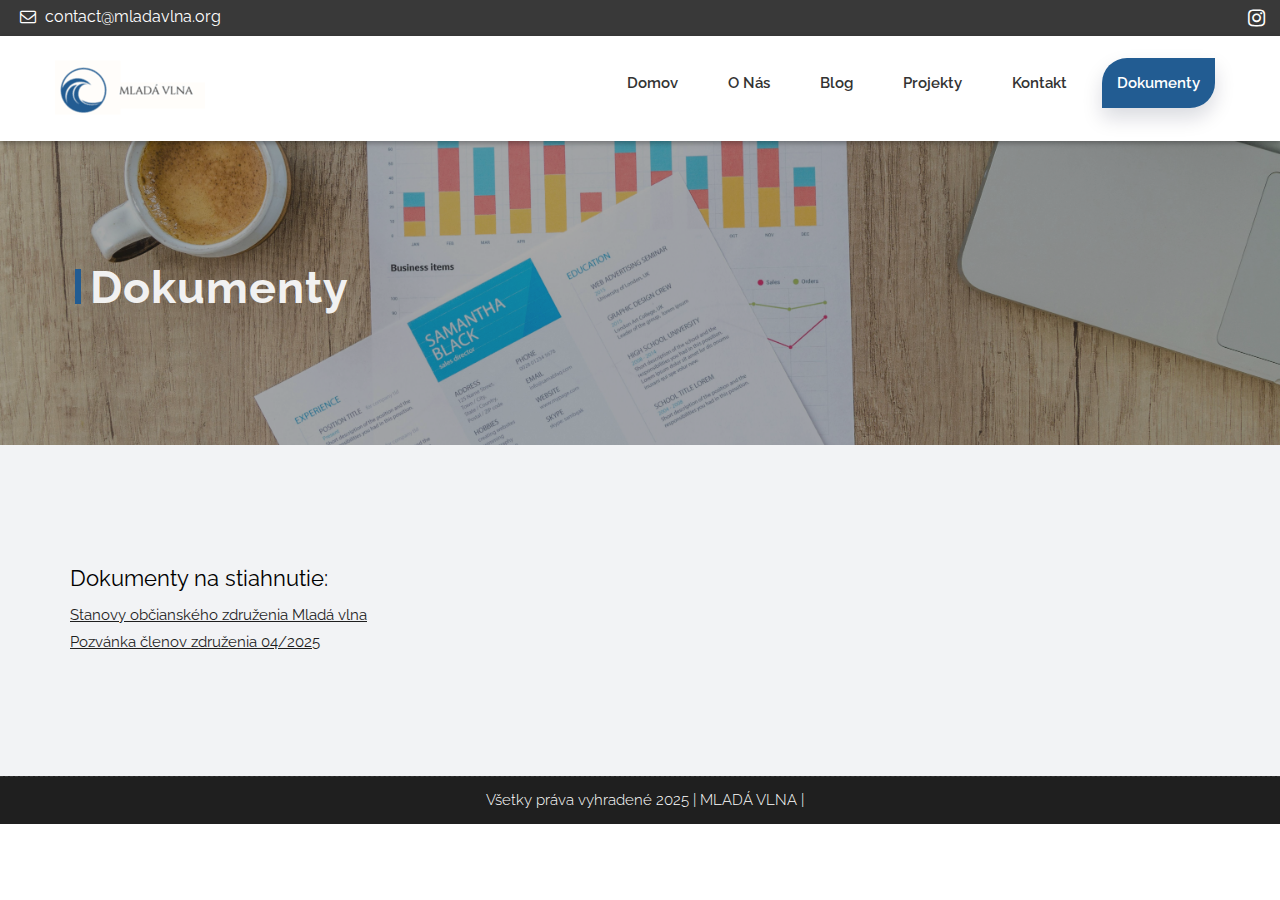
==== commit ff99700c: "Update email documents.html header" ====
--- a/documents.html
+++ b/documents.html
@@ -58,7 +58,7 @@
 				<div class="col-md-6 col-sm-6">
 					<div class="left-top">
 						<div class="email-box">
-							<a href="#"><i class="fa fa-envelope-o" aria-hidden="true"></i> mladavlnacontact@gmail.com</a>
+							<a href="#"><i class="fa fa-envelope-o" aria-hidden="true"></i> contact@mladavlna.org</a>
 						</div>
 					</div>
 				</div>
@@ -141,4 +141,4 @@
     <script src="js/hoverdir.js"></script>    
 
 </body>
-</html>+</html>
